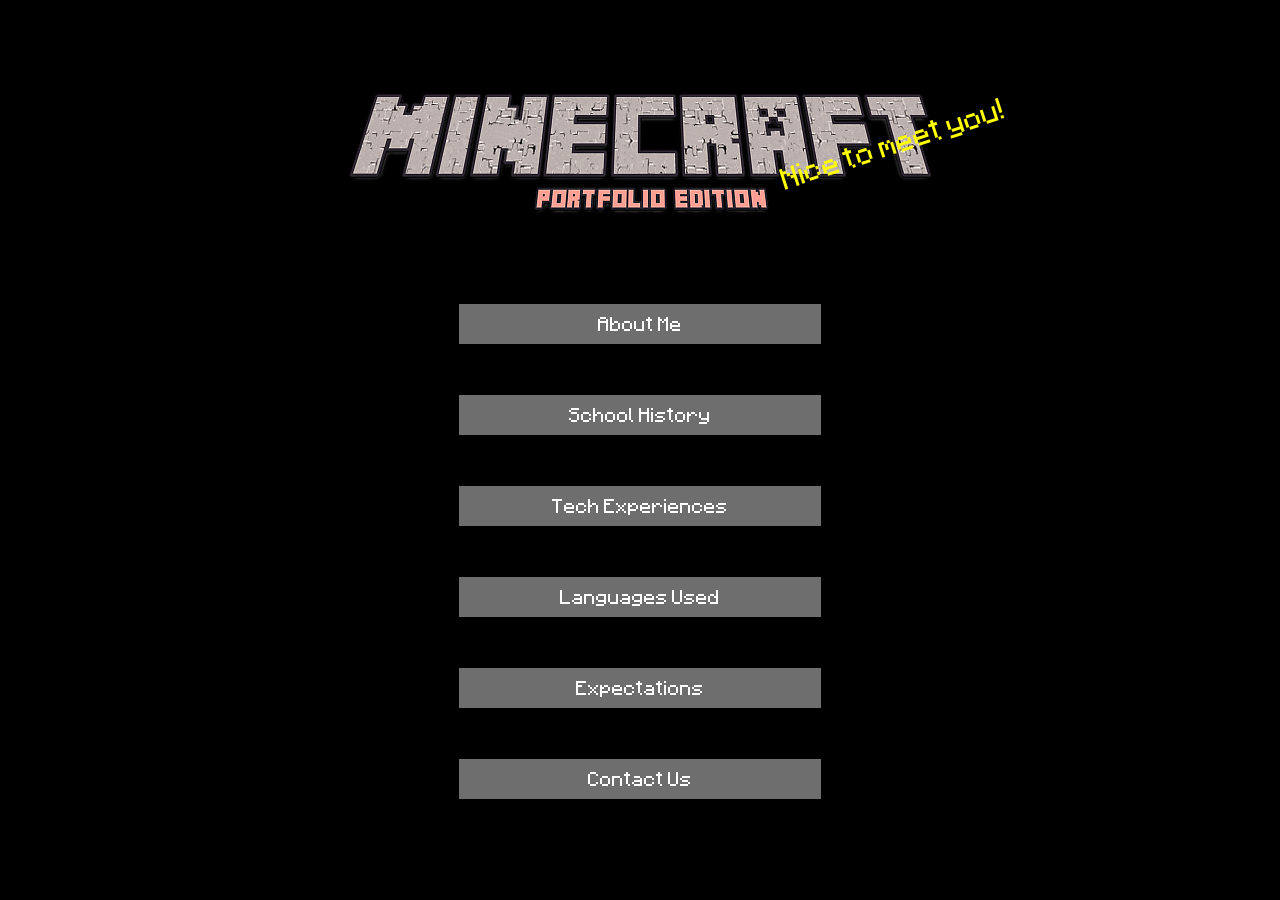
==== index.html @ 18267534 "Design the front page of the portfolio" ====
<!DOCTYPE html>
<html lang="en">
<head>
    <meta charset="UTF-8">
    <meta name="viewport" content="width=device-width, initial-scale=1.0">
    <meta name="referrer" content="no-referrer">
    <link rel="stylesheet" href="styles.css">
    <title>Portfolio</title>
</head>
<body>
    <video autoplay muted loop id="background_video">
        <source src="pictures/minecraft_video.mp4" type="video/mp4">
    </video>
    <img src="pictures/minecraft_title.png" alt="Minecraft Portfolio Edition" class="logo_title">
    <p class="overlay">Nice to meet you!</p>
    <div class="button_sections">
        <a class="button_section" href="">About Me</a>
        <a class="button_section" href="">School History</a>
        <a class="button_section" href="">Tech Experiences</a>
        <a class="button_section" href="">Languages Used</a>
        <a class="button_section" href="">Expectations</a>
        <a class="button_section" href="">Contact Us</a>
    </div>
</body>
</html>
---- styles.css ----
@font-face {
    font-family: Minecraftia;
    src: url(Minecraftia-Regular.ttf);
}

body {
    background-color: black;
}
.overlay {
    font-family: Minecraftia;
    font-size: 1.5rem;
    color: yellow;
    transform: rotate(-18deg);
    display: inline-block;
    position: relative;
    left: 60vw;
    bottom: 13vh;
}
#background_video {
    position: fixed;
    right: 0;
    bottom: 0;
    min-width: 100%;
    min-height: 100%;
    width: 1vw;
    z-index: -1;
}
.logo_title {
    display: table;
    margin-left: auto;
    margin-right: auto;
    margin-top: 10vh;
}
.button_sections {
    text-align: center;
}
.button_section {
    display: block;
    font-family: Minecraftia;
    background-color: #6e6e6e;
    margin-bottom: 5vh;
    margin-left: 35vw;
    margin-right: 35vw;
    padding: 1vh 1vw;
    text-decoration: none;
    color: white;
    border: 3px black solid;
}
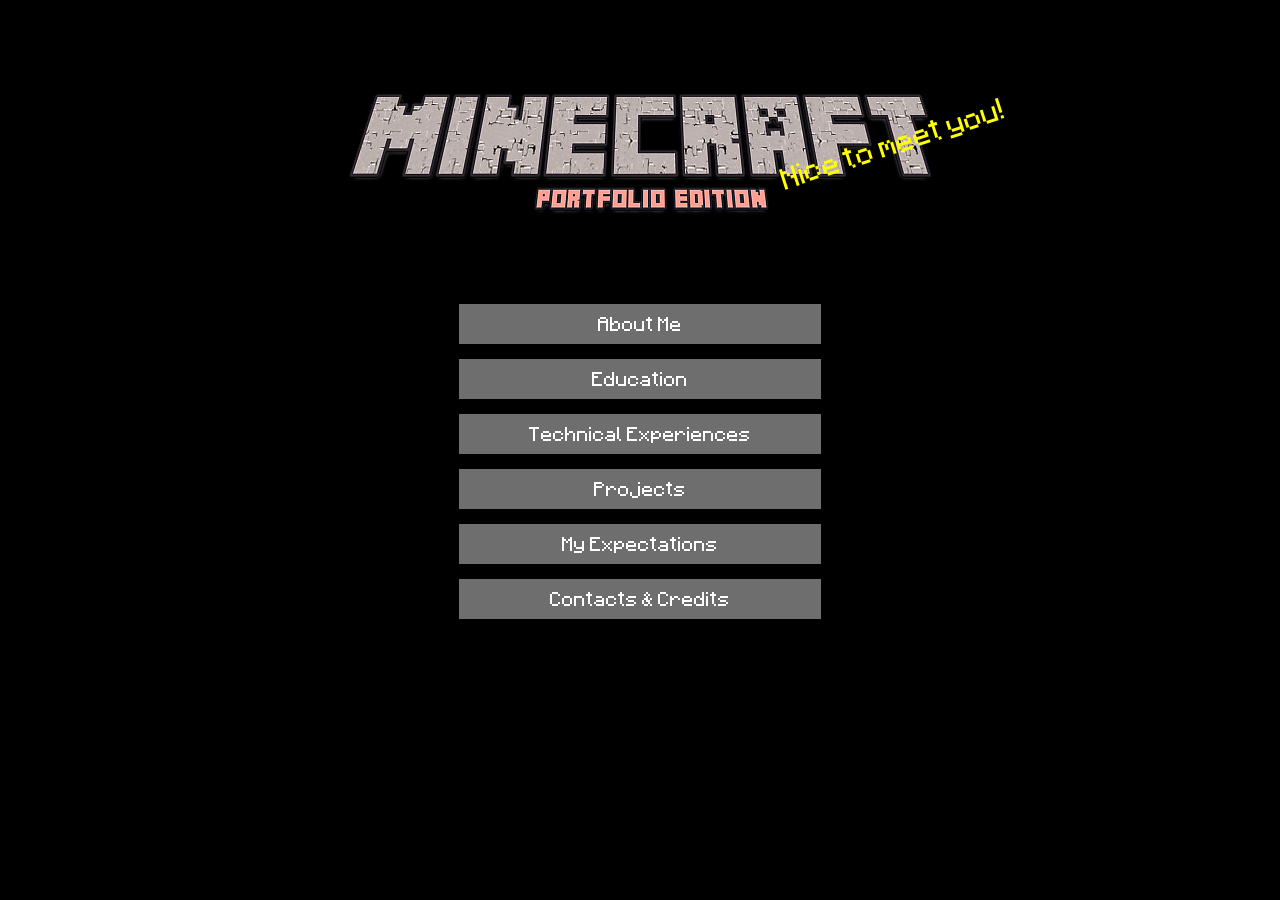
==== commit 94947f84: "Create design for each sections" ====
--- a/index.html
+++ b/index.html
@@ -8,18 +8,15 @@
     <title>Portfolio</title>
 </head>
 <body>
-    <video autoplay muted loop id="background_video">
-        <source src="pictures/minecraft_video.mp4" type="video/mp4">
-    </video>
     <img src="pictures/minecraft_title.png" alt="Minecraft Portfolio Edition" class="logo_title">
     <p class="overlay">Nice to meet you!</p>
     <div class="button_sections">
-        <a class="button_section" href="">About Me</a>
-        <a class="button_section" href="">School History</a>
-        <a class="button_section" href="">Tech Experiences</a>
-        <a class="button_section" href="">Languages Used</a>
-        <a class="button_section" href="">Expectations</a>
-        <a class="button_section" href="">Contact Us</a>
+        <a class="button_section" href="/contents/about_me/about_me.html">About Me</a>
+        <a class="button_section" href="/contents/school_history/school_history.html">Education</a>
+        <a class="button_section" href="/contents/tech_experiences/tech_experiences.html">Technical Experiences</a>
+        <a class="button_section" href="/contents/projects/projects.html">Projects</a>
+        <a class="button_section" href="/contents/expectations/expectations.html">My Expectations</a>
+        <a class="button_section" href="/contents/contact_us/contact.html">Contacts & Credits</a>
     </div>
 </body>
 </html>
--- a/styles.css
+++ b/styles.css
@@ -38,7 +38,7 @@
     display: block;
     font-family: Minecraftia;
     background-color: #6e6e6e;
-    margin-bottom: 5vh;
+    margin-bottom: 1vh;
     margin-left: 35vw;
     margin-right: 35vw;
     padding: 1vh 1vw;
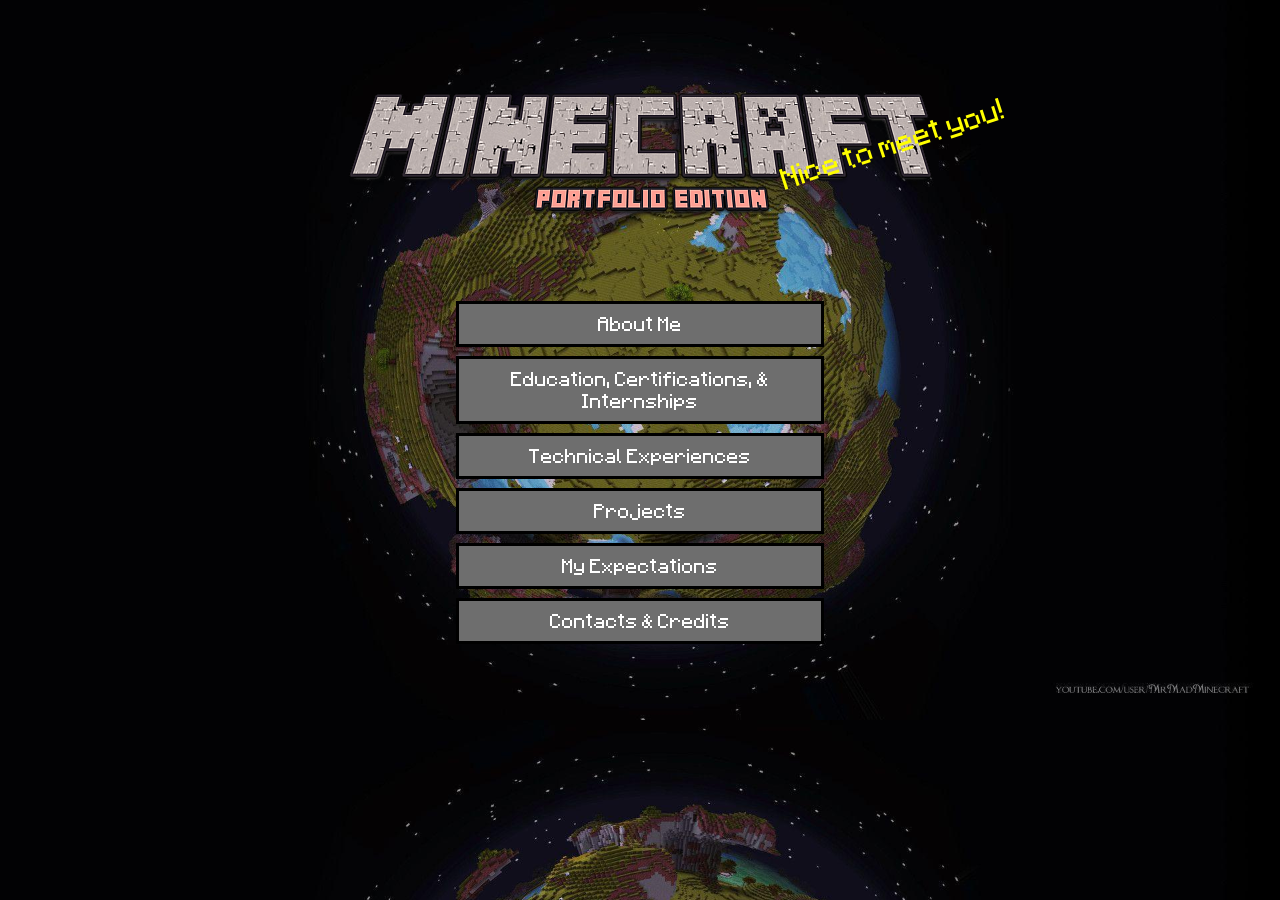
==== commit 305a87df: "Edit the design of first two sections" ====
--- a/index.html
+++ b/index.html
@@ -12,7 +12,7 @@
     <p class="overlay">Nice to meet you!</p>
     <div class="button_sections">
         <a class="button_section" href="/contents/about_me/about_me.html">About Me</a>
-        <a class="button_section" href="/contents/school_history/school_history.html">Education</a>
+        <a class="button_section" href="/contents/school_history/school_history.html">Education, Certifications, & Internships</a>
         <a class="button_section" href="/contents/tech_experiences/tech_experiences.html">Technical Experiences</a>
         <a class="button_section" href="/contents/projects/projects.html">Projects</a>
         <a class="button_section" href="/contents/expectations/expectations.html">My Expectations</a>
--- a/styles.css
+++ b/styles.css
@@ -3,12 +3,30 @@
     src: url(Minecraftia-Regular.ttf);
 }
 
+:root {
+    /* font-sizes */
+    --fs-caption: 0.75rem;
+    --fs-metadata: 0.875rem;
+    --fs-standard: 1rem;
+    --fs-leadtext: 1.125rem;
+    --fs-small-heading: 1.25rem;
+    --fs-subheading: 1.5rem;
+    --fs-main-heading: 2rem;
+    --fs-title-text: 3rem;
+}
+
+html {
+    font-size: 100%;
+}
+
 body {
     background-color: black;
-}
+    background-image: url(/pictures/minecraft_background.jpg);
+    background-size: cover;
+}   
 .overlay {
     font-family: Minecraftia;
-    font-size: 1.5rem;
+    font-size: var(--fs-subheading);
     color: yellow;
     transform: rotate(-18deg);
     display: inline-block;
@@ -16,15 +34,7 @@
     left: 60vw;
     bottom: 13vh;
 }
-#background_video {
-    position: fixed;
-    right: 0;
-    bottom: 0;
-    min-width: 100%;
-    min-height: 100%;
-    width: 1vw;
-    z-index: -1;
-}
+
 .logo_title {
     display: table;
     margin-left: auto;
@@ -35,6 +45,7 @@
     text-align: center;
 }
 .button_section {
+    font-size: var(--fs-standard);
     display: block;
     font-family: Minecraftia;
     background-color: #6e6e6e;
